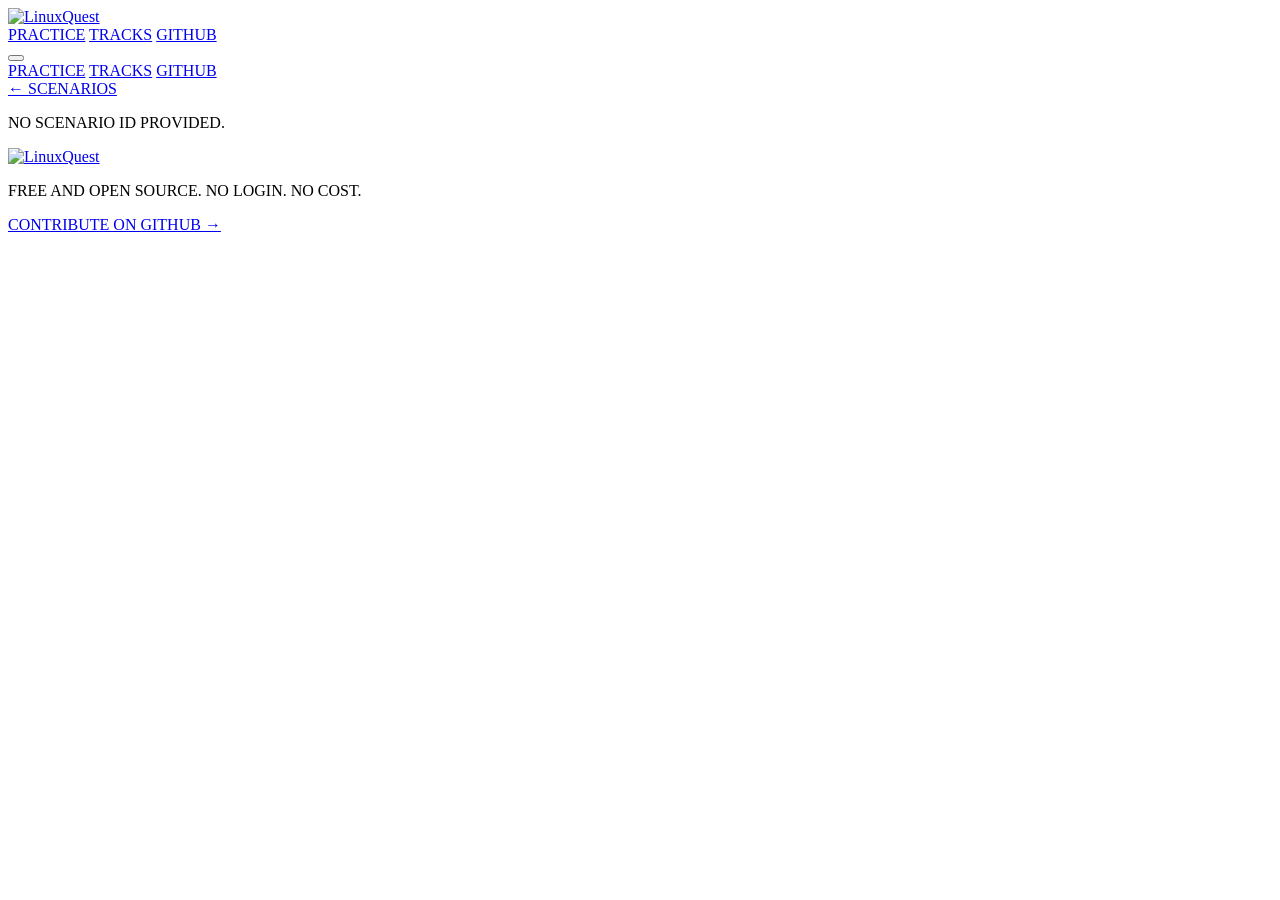
==== scenario.html @ 8f4c0061 "fix: issues raised by html validator" ====
<!DOCTYPE html>
<html lang="en">
<head>
  <meta charset="UTF-8">
  <meta name="viewport" content="width=device-width, initial-scale=1.0">
  <title>LinuxQuest — Scenario</title>
  <meta name="description" content="Hands-on Linux practice scenario.">
  <link rel="icon" type="image/svg+xml" href="assets/linuxquest_logo.svg">
  <link rel="stylesheet" href="assets/css/style.css">
</head>
<body>

  <!-- ── Navigation ─────────────────────────────────────────────────── -->
  <nav class="nav scrolled" id="nav">
    <div class="nav-inner">
      <a href="index.html" class="nav-logo">
        <img src="assets/linuxquest_logo.svg" alt="LinuxQuest" class="nav-logo-img">
      </a>
      <div class="nav-links">
        <a href="index.html#standalone" class="nav-link">PRACTICE</a>
        <a href="index.html#tracks" class="nav-link">TRACKS</a>
        <a href="https://github.com/HassanAbdullahHere/linux-quest"
           class="nav-link" target="_blank" rel="noopener">GITHUB</a>
      </div>
      <button type="button" class="nav-hamburger" id="nav-hamburger" aria-label="Toggle menu">
        <span></span><span></span><span></span>
      </button>
    </div>
    <div class="nav-mobile" id="nav-mobile">
      <a href="index.html#standalone" class="nav-mobile-link">PRACTICE</a>
      <a href="index.html#tracks" class="nav-mobile-link">TRACKS</a>
      <a href="https://github.com/HassanAbdullahHere/linux-quest"
         class="nav-mobile-link" target="_blank" rel="noopener">GITHUB</a>
    </div>
  </nav>

  <!-- ── Scenario Main ──────────────────────────────────────────────── -->
  <main class="sp-main">
    <div class="sp-inner">

      <!-- Top bar: back + track progress -->
      <div class="sp-topbar">
        <a href="index.html" class="sp-back">← SCENARIOS</a>
        <div id="track-nav" hidden></div>
      </div>

      <!-- States -->
      <p class="state-msg" id="sp-loading">LOADING SCENARIO…</p>
      <p class="state-msg" id="sp-error" hidden>SCENARIO NOT FOUND.</p>

      <!-- Scenario body (injected) -->
      <div id="sp-body" hidden>

        <!-- Header -->
        <header class="sp-header">
          <div class="sp-header-meta" id="sp-meta"></div>
          <h1 class="sp-title" id="sp-title">LOADING SCENARIO…</h1>
        </header>

        <!-- 01 — The Problem -->
        <section class="sp-section animate">
          <p class="sp-section-label">01 — THE PROBLEM</p>
          <div class="sp-section-body">
            <p class="sp-problem" id="sp-problem"></p>
          </div>
        </section>

        <!-- 02 — Useful Commands -->
        <section class="sp-section animate" id="sp-cmds-section">
          <p class="sp-section-label">02 — USEFUL COMMANDS</p>
          <div class="sp-section-body">
            <div id="sp-commands" class="sp-tags"></div>
          </div>
        </section>

        <!-- 03 — Setup -->
        <section class="sp-section animate" id="sp-setup-section">
          <p class="sp-section-label">03 — SETUP</p>
          <div class="sp-section-body">
            <p class="sp-prose" id="sp-setup-desc"></p>
            <div id="sp-setup-cmds" class="sp-cmd-list"></div>
            <p class="sp-note" id="sp-setup-note" hidden></p>
            <p class="sp-prose sp-muted" id="sp-setup-verify" hidden></p>
          </div>
        </section>

        <!-- 04 — Hints -->
        <section class="sp-section animate">
          <p class="sp-section-label">04 — HINTS</p>
          <div class="sp-section-body">
            <div id="sp-hints" class="sp-hints"></div>
          </div>
        </section>

        <!-- 05 — Solution -->
        <section class="sp-section animate">
          <p class="sp-section-label">05 — SOLUTION</p>
          <div class="sp-section-body">
            <div class="sp-solution-header">
              <button type="button" class="sp-toggle" id="sp-solution-toggle">
                <span class="sp-toggle-icon">▶</span> SHOW SOLUTION
              </button>
              <button type="button" class="sp-copy-all-btn" id="sp-copy-all-btn" hidden>COPY ALL</button>
            </div>
            <div class="sp-solution-wrap" id="sp-solution" hidden></div>
          </div>
        </section>

        <!-- Actions -->
        <div class="sp-actions">
          <button type="button" class="sp-complete-btn" id="sp-complete-btn">MARK COMPLETE</button>
          <button type="button" class="sp-reset-btn" id="sp-reset-btn" hidden>RESET TRACK</button>
        </div>

        <!-- Next scenario (track only, shown after mark complete) -->
        <div id="sp-next-wrap" hidden></div>

      </div><!-- /sp-body -->
    </div><!-- /sp-inner -->
  </main>

  <!-- ── Footer ─────────────────────────────────────────────────────── -->
  <footer class="footer">
    <div class="footer-inner">
      <a href="index.html" class="nav-logo footer-logo">
        <img src="assets/linuxquest_logo.svg" alt="LinuxQuest" class="nav-logo-img">
      </a>
      <p class="footer-text">FREE AND OPEN SOURCE. NO LOGIN. NO COST.</p>
      <a href="https://github.com/HassanAbdullahHere/linux-quest"
         class="footer-link" target="_blank" rel="noopener">CONTRIBUTE ON GITHUB →</a>
    </div>
  </footer>

  <script src="assets/js/scenario.js"></script>
</body>
</html>
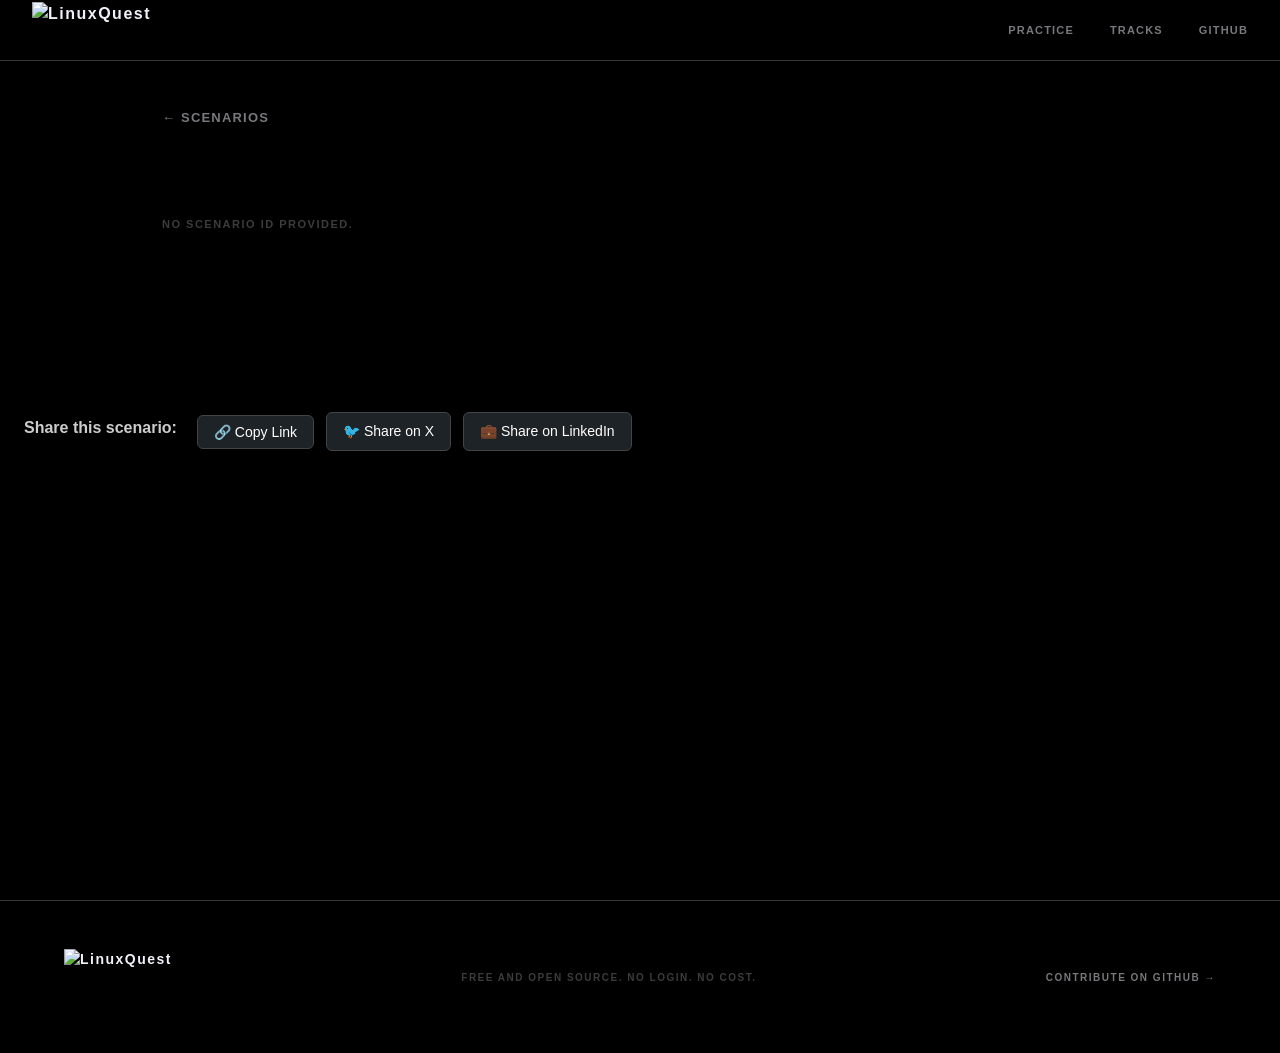
==== commit f5bd5402: "feat: add share button with copy link and social sharing to scenario.html" ====
--- a/scenario.html
+++ b/scenario.html
@@ -117,6 +117,36 @@
 
       </div><!-- /sp-body -->
     </div><!-- /sp-inner -->
+  
+  <!-- ── Share Section ──────────────────────────────── -->
+<div class="share-section">
+  <p style="margin-bottom: 8px; font-weight: bold;">Share this scenario:</p>
+  <button onclick="copyScenarioLink()">🔗 Copy Link</button>
+  <a id="twitterShare" href="#" target="_blank" rel="noopener">🐦 Share on X</a>
+  <a id="linkedinShare" href="#" target="_blank" rel="noopener">💼 Share on LinkedIn</a>
+</div>
+
+<script>
+function copyScenarioLink() {
+  navigator.clipboard.writeText(window.location.href).then(() => {
+    alert("Link copied! 🎉");
+  });
+}
+
+function updateShareLinks() {
+  const url = encodeURIComponent(window.location.href);
+  const params = new URLSearchParams(window.location.search);
+  const scenarioId = params.get('id') || 'this scenario';
+  const msg = encodeURIComponent("I just completed '" + scenarioId + "' on LinuxQuest 🚀");
+
+  document.getElementById('twitterShare').href =
+    'https://twitter.com/intent/tweet?text=' + msg + '&url=' + url;
+  document.getElementById('linkedinShare').href =
+    'https://www.linkedin.com/sharing/share-offsite/?url=' + url;
+}
+
+updateShareLinks();
+</script>   
   </main>
 
   <!-- ── Footer ─────────────────────────────────────────────────────── -->
--- a/assets/css/style.css
+++ b/assets/css/style.css
@@ -0,0 +1,1849 @@
+/* ── LinuxQuest — SpaceX Cinematic Design System ─────────────────── */
+
+/* ── Custom Properties ─────────────────────────────────────────────── */
+:root {
+  --black:        #000000;
+  --spectral:     #f0f0fa;
+  --muted:        rgba(240, 240, 250, 0.5);
+  --faint:        rgba(240, 240, 250, 0.25);
+  --ghost-bg:     rgba(240, 240, 250, 0.06);
+  --ghost-border: rgba(240, 240, 250, 0.22);
+  --ghost-hover:  rgba(240, 240, 250, 0.13);
+  --overlay:      rgba(0, 0, 0, 0.55);
+  --green:        #76b900;   /* terminal accent — used sparingly */
+  --green-dim:    rgba(118, 185, 0, 0.7);
+
+  --font: Arial, Verdana, sans-serif;
+  --radius-btn: 32px;
+  --radius-sm: 4px;
+}
+
+/* ── Reset ──────────────────────────────────────────────────────────── */
+*, *::before, *::after { box-sizing: border-box; margin: 0; padding: 0; }
+
+/* Ensure [hidden] always wins over display:flex/grid/block rules */
+[hidden] { display: none !important; }
+
+html { scroll-behavior: smooth; }
+
+body {
+  font-family: var(--font);
+  font-size: 16px;
+  line-height: 1.5;
+  background: var(--black);
+  color: var(--spectral);
+  overflow-x: hidden;
+}
+
+a { text-decoration: none; color: inherit; }
+img { display: block; max-width: 100%; }
+
+/* ── Scroll Animations ──────────────────────────────────────────────── */
+.animate {
+  opacity: 0;
+  transform: translateY(28px);
+  transition: opacity 0.75s cubic-bezier(0.22, 1, 0.36, 1),
+              transform 0.75s cubic-bezier(0.22, 1, 0.36, 1);
+}
+
+.animate.visible {
+  opacity: 1;
+  transform: translateY(0);
+}
+
+/* ── Navigation ─────────────────────────────────────────────────────── */
+.nav {
+  position: fixed;
+  top: 0;
+  left: 0;
+  right: 0;
+  z-index: 100;
+  transition: background 0.4s ease, border-color 0.4s ease;
+  border-bottom: 1px solid transparent;
+}
+
+.nav.scrolled {
+  background: rgba(0, 0, 0, 0.82);
+  backdrop-filter: blur(14px);
+  -webkit-backdrop-filter: blur(14px);
+  border-bottom-color: var(--ghost-border);
+}
+
+.nav-inner {
+  display: flex;
+  align-items: center;
+  justify-content: space-between;
+  height: 60px;
+  padding: 0 32px;
+  max-width: 1400px;
+  margin-inline: auto;
+}
+
+.nav-logo {
+  font-size: 16px;
+  font-weight: 700;
+  letter-spacing: 1.5px;
+  color: var(--spectral);
+  display: flex;
+  align-items: center;
+}
+
+.nav-logo .accent { color: var(--green); }
+
+.nav-logo-img {
+  height: 56px;
+  width: auto;
+  display: block;
+}
+
+.nav-links {
+  display: flex;
+  align-items: center;
+  gap: 36px;
+}
+
+.nav-link {
+  font-size: 11px;
+  font-weight: 700;
+  letter-spacing: 1.17px;
+  text-transform: uppercase;
+  color: var(--muted);
+  transition: color 0.2s;
+}
+
+.nav-link:hover { color: var(--spectral); }
+
+/* Hamburger */
+.nav-hamburger {
+  display: none;
+  flex-direction: column;
+  gap: 5px;
+  background: none;
+  border: none;
+  cursor: pointer;
+  padding: 4px;
+}
+
+.nav-hamburger span {
+  display: block;
+  width: 22px;
+  height: 1px;
+  background: var(--spectral);
+  transition: transform 0.25s, opacity 0.25s;
+}
+
+.nav-hamburger.open span:nth-child(1) { transform: translateY(6px) rotate(45deg); }
+.nav-hamburger.open span:nth-child(2) { opacity: 0; }
+.nav-hamburger.open span:nth-child(3) { transform: translateY(-6px) rotate(-45deg); }
+
+/* Mobile menu */
+.nav-mobile {
+  display: none;
+  flex-direction: column;
+  background: rgba(0, 0, 0, 0.95);
+  border-top: 1px solid var(--ghost-border);
+  padding: 16px 32px 24px;
+  gap: 4px;
+}
+
+.nav-mobile.open { display: flex; }
+
+.nav-mobile-link {
+  font-size: 13px;
+  font-weight: 700;
+  letter-spacing: 1.17px;
+  text-transform: uppercase;
+  color: var(--muted);
+  padding: 12px 0;
+  border-bottom: 1px solid var(--ghost-border);
+  transition: color 0.2s;
+}
+
+.nav-mobile-link:last-child { border-bottom: none; }
+.nav-mobile-link:hover { color: var(--spectral); }
+
+/* ── Buttons ─────────────────────────────────────────────────────────── */
+.btn-ghost {
+  display: inline-block;
+  padding: 14px 28px;
+  background: var(--ghost-bg);
+  border: 1px solid var(--ghost-border);
+  border-radius: var(--radius-btn);
+  color: var(--spectral);
+  font-size: 13px;
+  font-weight: 700;
+  letter-spacing: 1px;
+  text-transform: uppercase;
+  cursor: pointer;
+  transition: background 0.2s, border-color 0.2s, transform 0.15s;
+  white-space: nowrap;
+}
+
+.btn-ghost:hover {
+  background: rgba(240, 240, 250, 0.12);
+  border-color: rgba(240, 240, 250, 0.5);
+  transform: translateY(-1px);
+}
+
+.btn-ghost:active { transform: translateY(0); }
+
+.btn-ghost-dim {
+  display: inline-block;
+  padding: 14px 28px;
+  background: transparent;
+  border: 1px solid var(--faint);
+  border-radius: var(--radius-btn);
+  color: var(--muted);
+  font-size: 13px;
+  font-weight: 700;
+  letter-spacing: 1px;
+  text-transform: uppercase;
+  cursor: pointer;
+  transition: border-color 0.2s, color 0.2s, transform 0.15s;
+  white-space: nowrap;
+}
+
+.btn-ghost-dim:hover {
+  border-color: var(--ghost-border);
+  color: var(--spectral);
+  transform: translateY(-1px);
+}
+
+/* Small ghost for cards */
+.btn-ghost-sm {
+  display: inline-block;
+  padding: 10px 20px;
+  background: var(--ghost-bg);
+  border: 1px solid var(--ghost-border);
+  border-radius: var(--radius-btn);
+  color: var(--spectral);
+  font-size: 11px;
+  font-weight: 700;
+  letter-spacing: 1px;
+  text-transform: uppercase;
+  cursor: pointer;
+  transition: background 0.2s, border-color 0.2s;
+}
+
+.btn-ghost-sm:hover {
+  background: rgba(240, 240, 250, 0.12);
+  border-color: rgba(240, 240, 250, 0.5);
+}
+
+/* ── Hero ─────────────────────────────────────────────────────────────── */
+.hero {
+  position: relative;
+  width: 100%;
+  height: 100vh;
+  min-height: 600px;
+  display: flex;
+  align-items: center;
+  overflow: hidden;
+}
+
+.hero-canvas {
+  position: absolute;
+  inset: 0;
+  width: 100%;
+  height: 100%;
+}
+
+.hero-overlay {
+  position: absolute;
+  inset: 0;
+  background: radial-gradient(ellipse at 30% 50%, rgba(118, 185, 0, 0.04) 0%, transparent 60%),
+              linear-gradient(to bottom, rgba(0,0,0,0.2) 0%, rgba(0,0,0,0) 40%, rgba(0,0,0,0.6) 100%);
+  pointer-events: none;
+}
+
+.hero-content {
+  position: relative;
+  z-index: 2;
+  padding: 0 64px;
+  max-width: 900px;
+}
+
+.hero-label {
+  font-size: 10px;
+  font-weight: 700;
+  letter-spacing: 2px;
+  text-transform: uppercase;
+  color: var(--green);
+  margin-bottom: 24px;
+}
+
+.hero-title {
+  font-size: clamp(40px, 6vw, 76px);
+  font-weight: 700;
+  line-height: 1.0;
+  letter-spacing: 0.96px;
+  text-transform: uppercase;
+  color: var(--spectral);
+  margin-bottom: 28px;
+}
+
+.hero-sub {
+  font-size: 16px;
+  font-weight: 400;
+  line-height: 1.7;
+  color: var(--muted);
+  margin-bottom: 40px;
+  max-width: 480px;
+}
+
+.hero-actions {
+  display: flex;
+  gap: 16px;
+  flex-wrap: wrap;
+}
+
+/* Scroll hint */
+.hero-scroll {
+  position: absolute;
+  bottom: 32px;
+  left: 64px;
+  z-index: 2;
+  display: flex;
+  flex-direction: column;
+  align-items: center;
+  gap: 10px;
+}
+
+.hero-scroll-label {
+  font-size: 9px;
+  font-weight: 700;
+  letter-spacing: 2px;
+  text-transform: uppercase;
+  color: var(--faint);
+  writing-mode: vertical-lr;
+}
+
+.hero-scroll-line {
+  width: 1px;
+  height: 48px;
+  background: var(--faint);
+  position: relative;
+  overflow: hidden;
+}
+
+.hero-scroll-line::after {
+  content: '';
+  position: absolute;
+  top: -100%;
+  left: 0;
+  width: 100%;
+  height: 100%;
+  background: var(--spectral);
+  animation: scrollPulse 2s ease-in-out infinite;
+}
+
+@keyframes scrollPulse {
+  0%   { top: -100%; }
+  50%  { top: 0%; }
+  100% { top: 100%; }
+}
+
+/* ── Stats Bar ────────────────────────────────────────────────────────── */
+.stats-bar {
+  border-top: 1px solid var(--ghost-border);
+  border-bottom: 1px solid var(--ghost-border);
+  background: rgba(240, 240, 250, 0.02);
+}
+
+.stats-inner {
+  display: flex;
+  align-items: center;
+  justify-content: center;
+  gap: 0;
+  max-width: 1400px;
+  margin-inline: auto;
+  padding: 0 32px;
+}
+
+.stat {
+  display: flex;
+  flex-direction: column;
+  align-items: center;
+  gap: 4px;
+  padding: 28px 64px;
+}
+
+.stat-num {
+  font-size: 36px;
+  font-weight: 700;
+  letter-spacing: 0.5px;
+  color: var(--spectral);
+  line-height: 1;
+}
+
+.stat-label {
+  font-size: 9px;
+  font-weight: 700;
+  letter-spacing: 2px;
+  text-transform: uppercase;
+  color: var(--faint);
+}
+
+.stat-divider {
+  width: 1px;
+  height: 48px;
+  background: var(--ghost-border);
+  flex-shrink: 0;
+}
+
+/* ── Scenes (Sections) ───────────────────────────────────────────────── */
+.scene {
+  padding: 96px 0;
+  position: relative;
+}
+
+.scene-standalone {
+  background: var(--black);
+}
+
+.scene-tracks {
+  background: #030303;
+  border-top: 1px solid var(--ghost-border);
+}
+
+.scene-inner {
+  max-width: 1400px;
+  margin-inline: auto;
+  padding: 0 64px;
+}
+
+.scene-header {
+  margin-bottom: 56px;
+}
+
+.scene-label {
+  font-size: 10px;
+  font-weight: 700;
+  letter-spacing: 2px;
+  text-transform: uppercase;
+  color: var(--green);
+  margin-bottom: 16px;
+}
+
+.scene-title {
+  font-size: clamp(28px, 4vw, 48px);
+  font-weight: 700;
+  letter-spacing: 0.96px;
+  text-transform: uppercase;
+  color: var(--spectral);
+  line-height: 1.0;
+  margin-bottom: 16px;
+}
+
+.scene-desc {
+  font-size: 15px;
+  font-weight: 400;
+  line-height: 1.7;
+  color: var(--muted);
+  max-width: 560px;
+}
+
+/* ── State Messages ─────────────────────────────────────────────────── */
+.state-msg {
+  font-size: 11px;
+  font-weight: 700;
+  letter-spacing: 1.5px;
+  text-transform: uppercase;
+  color: var(--faint);
+  padding: 40px 0;
+}
+
+/* ── Scenario Cards ──────────────────────────────────────────────────── */
+.scenario-grid {
+  display: grid;
+  grid-template-columns: repeat(auto-fill, minmax(300px, 1fr));
+  gap: 16px;
+}
+
+.scenario-card {
+  background: var(--ghost-bg);
+  border: 1px solid var(--ghost-border);
+  border-radius: 6px;
+  padding: 28px;
+  display: flex;
+  flex-direction: column;
+  gap: 14px;
+  cursor: pointer;
+  transition: background 0.3s, border-color 0.3s,
+              transform 0.3s cubic-bezier(0.22, 1, 0.36, 1),
+              box-shadow 0.3s;
+  position: relative;
+  overflow: hidden;
+  text-decoration: none;
+  color: inherit;
+}
+
+.scenario-card::before {
+  content: '';
+  position: absolute;
+  top: 0;
+  left: 0;
+  right: 0;
+  height: 2px;
+  background: var(--green);
+  transform: scaleX(0);
+  transform-origin: left;
+  transition: transform 0.4s cubic-bezier(0.22, 1, 0.36, 1);
+}
+
+.scenario-card:hover {
+  background: rgba(240, 240, 250, 0.05);
+  border-color: rgba(240, 240, 250, 0.3);
+  transform: translateY(-4px);
+  box-shadow: 0 16px 48px rgba(0,0,0,0.5), 0 0 0 1px rgba(118,185,0,0.1);
+}
+
+.scenario-card:hover::before { transform: scaleX(1); }
+
+/* Card header row */
+.card-header {
+  display: flex;
+  align-items: center;
+  justify-content: space-between;
+}
+
+.card-prompt {
+  font-family: monospace;
+  font-size: 13px;
+  font-weight: 700;
+  letter-spacing: 0;
+  color: var(--ghost-border);
+  transition: color 0.3s;
+}
+
+.scenario-card:hover .card-prompt { color: var(--green-dim); }
+
+/* Difficulty labels */
+.card-label {
+  font-size: 9px;
+  font-weight: 700;
+  letter-spacing: 2px;
+  text-transform: uppercase;
+  padding: 3px 8px;
+  border-radius: 2px;
+}
+
+.card-label-beginner     { color: var(--green);  background: rgba(118,185,0,0.1); }
+.card-label-intermediate { color: #df6500;        background: rgba(223,101,0,0.1); }
+.card-label-advanced     { color: #e52020;        background: rgba(229,32,32,0.1); }
+
+.card-done {
+  font-size: 9px;
+  font-weight: 700;
+  letter-spacing: 2px;
+  text-transform: uppercase;
+  color: var(--green);
+  opacity: 0.6;
+}
+
+.card-meta {
+  display: flex;
+  align-items: center;
+  gap: 12px;
+}
+
+.card-title {
+  font-size: 18px;
+  font-weight: 700;
+  letter-spacing: 0.3px;
+  text-transform: uppercase;
+  color: var(--spectral);
+  line-height: 1.2;
+}
+
+.card-desc {
+  font-size: 14px;
+  font-weight: 400;
+  line-height: 1.65;
+  color: var(--muted);
+  flex: 1;
+}
+
+.card-tags {
+  display: flex;
+  flex-wrap: wrap;
+  gap: 8px;
+}
+
+.tag {
+  font-size: 9px;
+  font-weight: 700;
+  letter-spacing: 1.2px;
+  text-transform: uppercase;
+  color: var(--faint);
+  background: rgba(240,240,250,0.03);
+  border: 1px solid var(--ghost-border);
+  padding: 3px 8px;
+  border-radius: 2px;
+  transition: color 0.2s, border-color 0.2s;
+}
+
+.scenario-card:hover .tag {
+  color: rgba(240,240,250,0.4);
+  border-color: rgba(240,240,250,0.2);
+}
+
+/* Card CTA (inline arrow link) */
+.card-cta {
+  margin-top: auto;
+  font-size: 11px;
+  font-weight: 700;
+  letter-spacing: 1px;
+  text-transform: uppercase;
+  color: var(--muted);
+  display: flex;
+  align-items: center;
+  gap: 6px;
+  transition: color 0.25s;
+}
+
+.scenario-card:hover .card-cta,
+.track-card:hover .card-cta { color: var(--green); }
+
+.card-cta .arrow {
+  display: inline-block;
+  transition: transform 0.25s cubic-bezier(0.22, 1, 0.36, 1);
+}
+
+.scenario-card:hover .card-cta .arrow,
+.track-card:hover .card-cta .arrow { transform: translateX(4px); }
+
+/* ── Accordion ────────────────────────────────────────────────────────── */
+.accordion {
+  border: 1px solid var(--ghost-border);
+  margin-bottom: 56px;
+}
+
+.accordion-summary {
+  display: flex;
+  align-items: center;
+  gap: 16px;
+  padding: 20px 28px;
+  cursor: pointer;
+  font-size: 11px;
+  font-weight: 700;
+  letter-spacing: 1.2px;
+  text-transform: uppercase;
+  color: var(--muted);
+  background: var(--ghost-bg);
+  list-style: none;
+  user-select: none;
+  transition: color 0.2s, background 0.2s;
+}
+
+.accordion-summary:hover { color: var(--spectral); background: rgba(240,240,250,0.05); }
+.accordion-summary::-webkit-details-marker { display: none; }
+
+.accordion-icon {
+  width: 16px;
+  height: 16px;
+  flex-shrink: 0;
+  position: relative;
+}
+
+.accordion-icon::before,
+.accordion-icon::after {
+  content: '';
+  position: absolute;
+  background: var(--green);
+  transition: transform 0.25s, opacity 0.25s;
+  border-radius: 1px;
+}
+
+.accordion-icon::before {
+  width: 12px; height: 1px;
+  top: 50%; left: 50%;
+  transform: translate(-50%, -50%);
+}
+
+.accordion-icon::after {
+  width: 1px; height: 12px;
+  top: 50%; left: 50%;
+  transform: translate(-50%, -50%);
+}
+
+details[open] .accordion-icon::after { transform: translate(-50%, -50%) rotate(90deg); opacity: 0; }
+
+.accordion-body {
+  padding: 28px;
+  border-top: 1px solid var(--ghost-border);
+  background: rgba(0, 0, 0, 0.5);
+}
+
+.accordion-intro {
+  font-size: 14px;
+  line-height: 1.7;
+  color: var(--muted);
+  margin-bottom: 28px;
+}
+
+.video-grid {
+  display: grid;
+  grid-template-columns: repeat(auto-fit, minmax(260px, 1fr));
+  gap: 24px;
+}
+
+.video-label {
+  font-size: 9px;
+  font-weight: 700;
+  letter-spacing: 2px;
+  text-transform: uppercase;
+  color: var(--faint);
+  margin-bottom: 12px;
+}
+
+.video-frame {
+  position: relative;
+  width: 100%;
+  aspect-ratio: 16 / 9;
+  overflow: hidden;
+  border: 1px solid var(--ghost-border);
+}
+
+.video-frame iframe {
+  position: absolute;
+  inset: 0;
+  width: 100%;
+  height: 100%;
+  border: none;
+}
+
+.video-placeholder {
+  position: absolute;
+  inset: 0;
+  display: flex;
+  flex-direction: column;
+  align-items: center;
+  justify-content: center;
+  gap: 8px;
+  text-align: center;
+  padding: 20px;
+  background: var(--ghost-bg);
+}
+
+.video-ph-title {
+  font-size: 11px;
+  font-weight: 700;
+  letter-spacing: 0.8px;
+  text-transform: uppercase;
+  color: var(--muted);
+}
+
+.video-ph-sub {
+  font-size: 9px;
+  letter-spacing: 1px;
+  text-transform: uppercase;
+  color: var(--faint);
+}
+
+/* ── Tracks Grid ─────────────────────────────────────────────────────── */
+.tracks-grid {
+  display: flex;
+  flex-direction: column;
+  gap: 64px;
+}
+
+/* ── Track Block ─────────────────────────────────────────────────────── */
+.track-block { width: 100%; }
+
+/* Track header bar */
+.track-bar {
+  display: flex;
+  align-items: flex-start;
+  justify-content: space-between;
+  gap: 40px;
+  padding: 32px 36px;
+  background: rgba(118, 185, 0, 0.04);
+  border: 1px solid rgba(118, 185, 0, 0.2);
+  border-bottom: none;
+}
+
+.track-bar-left { flex: 1; min-width: 0; }
+
+.track-env-tag {
+  display: inline-block;
+  font-size: 9px;
+  font-weight: 700;
+  letter-spacing: 2px;
+  text-transform: uppercase;
+  color: var(--green);
+  margin-bottom: 10px;
+}
+
+.track-bar-title {
+  font-size: 26px;
+  font-weight: 700;
+  letter-spacing: 0.5px;
+  text-transform: uppercase;
+  color: var(--spectral);
+  line-height: 1.15;
+  margin-bottom: 10px;
+}
+
+.track-bar-desc {
+  font-size: 14px;
+  line-height: 1.65;
+  color: var(--muted);
+}
+
+.track-bar-right {
+  flex-shrink: 0;
+  display: flex;
+  flex-direction: column;
+  align-items: flex-end;
+  gap: 10px;
+  padding-top: 4px;
+}
+
+.track-bar-progress-label {
+  font-size: 9px;
+  font-weight: 700;
+  letter-spacing: 2px;
+  text-transform: uppercase;
+  color: var(--green);
+}
+
+.track-bar-progress {
+  width: 180px;
+  height: 2px;
+  background: var(--ghost-border);
+}
+
+.track-bar-progress-fill {
+  height: 100%;
+  background: var(--green);
+  transition: width 0.6s cubic-bezier(0.22, 1, 0.36, 1);
+}
+
+.track-bar-cta {
+  font-size: 11px;
+  font-weight: 700;
+  letter-spacing: 1.5px;
+  text-transform: uppercase;
+  color: var(--spectral);
+  text-decoration: none;
+  transition: color 0.2s;
+}
+.track-bar-cta:hover { color: var(--green); }
+.track-bar-cta .arrow { display: inline-block; transition: transform 0.2s; }
+.track-bar-cta:hover .arrow { transform: translateX(4px); }
+
+/* ── Scenario Cards Grid ─────────────────────────────────────────────── */
+.tsc-grid {
+  display: grid;
+  grid-template-columns: repeat(auto-fill, minmax(260px, 1fr));
+  border: 1px solid rgba(118, 185, 0, 0.2);
+}
+
+.tsc-card {
+  display: flex;
+  flex-direction: column;
+  gap: 12px;
+  padding: 24px;
+  border-right: 1px solid var(--ghost-border);
+  border-bottom: 1px solid var(--ghost-border);
+  transition: background 0.25s;
+  position: relative;
+  color: inherit;
+}
+
+a.tsc-card { text-decoration: none; cursor: pointer; }
+a.tsc-card:hover { background: var(--ghost-bg); }
+
+.tsc-top {
+  display: flex;
+  align-items: center;
+  justify-content: space-between;
+}
+
+.tsc-num {
+  font-size: 28px;
+  font-weight: 700;
+  letter-spacing: -0.5px;
+  color: var(--ghost-border);
+  line-height: 1;
+}
+
+.tsc-status {
+  font-size: 9px;
+  font-weight: 700;
+  letter-spacing: 1.5px;
+  text-transform: uppercase;
+}
+
+.tsc-status-done    { color: var(--green); }
+.tsc-status-current { color: var(--spectral); }
+.tsc-status-locked  { color: var(--faint); }
+
+.tsc-title {
+  font-size: 13px;
+  font-weight: 700;
+  letter-spacing: 0.3px;
+  text-transform: uppercase;
+  color: var(--spectral);
+  line-height: 1.4;
+  flex: 1;
+}
+
+.tsc-desc {
+  font-size: 13px;
+  line-height: 1.6;
+  color: var(--muted);
+}
+
+.tsc-cta {
+  font-size: 10px;
+  font-weight: 700;
+  letter-spacing: 1.5px;
+  text-transform: uppercase;
+  color: var(--muted);
+  margin-top: auto;
+  transition: color 0.2s;
+}
+a.tsc-card:hover .tsc-cta { color: var(--green); }
+.tsc-cta .arrow { display: inline-block; transition: transform 0.2s; }
+a.tsc-card:hover .tsc-cta .arrow { transform: translateX(4px); }
+
+/* State variants */
+.tsc-done .tsc-num   { color: rgba(118, 185, 0, 0.35); }
+.tsc-current .tsc-num { color: rgba(240, 240, 250, 0.35); }
+
+.tsc-current {
+  background: rgba(240, 240, 250, 0.02);
+}
+.tsc-current::before {
+  content: '';
+  position: absolute;
+  top: 0; left: 0; right: 0;
+  height: 2px;
+  background: var(--green);
+}
+
+.tsc-locked {
+  opacity: 0.45;
+  cursor: default;
+}
+
+.tsc-skip-btn {
+  background: none;
+  border: none;
+  color: var(--faint);
+  font-size: 10px;
+  font-weight: 700;
+  letter-spacing: 1px;
+  text-transform: uppercase;
+  cursor: pointer;
+  padding: 0;
+  margin-top: auto;
+  text-decoration: underline;
+  text-underline-offset: 3px;
+  transition: color 0.2s;
+}
+.tsc-skip-btn:hover { color: var(--spectral); }
+
+/* ── Footer ─────────────────────────────────────────────────────────── */
+.footer {
+  border-top: 1px solid var(--ghost-border);
+  padding: 48px 0;
+}
+
+.footer-inner {
+  max-width: 1400px;
+  margin-inline: auto;
+  padding: 0 64px;
+  display: flex;
+  align-items: center;
+  justify-content: space-between;
+  flex-wrap: wrap;
+  gap: 20px;
+}
+
+.footer-logo { font-size: 14px; }
+
+.footer-text {
+  font-size: 10px;
+  font-weight: 700;
+  letter-spacing: 1.5px;
+  text-transform: uppercase;
+  color: var(--faint);
+}
+
+.footer-link {
+  font-size: 10px;
+  font-weight: 700;
+  letter-spacing: 1.5px;
+  text-transform: uppercase;
+  color: var(--muted);
+  transition: color 0.2s;
+}
+
+.footer-link:hover { color: var(--spectral); }
+
+/* ── Keyframes ───────────────────────────────────────────────────────── */
+@keyframes fadeUp {
+  from { opacity: 0; transform: translateY(20px); }
+  to   { opacity: 1; transform: translateY(0); }
+}
+
+/* Counter animation */
+.stat-num.counting {
+  animation: countPulse 0.1s ease;
+}
+
+@keyframes countPulse {
+  0%   { opacity: 0.4; }
+  100% { opacity: 1; }
+}
+
+/* ── Responsive ─────────────────────────────────────────────────────── */
+@media (max-width: 1024px) {
+  .scene-inner { padding: 0 40px; }
+  .hero-content { padding: 0 40px; }
+  .hero-scroll { left: 40px; }
+  .footer-inner { padding: 0 40px; }
+  .stat { padding: 24px 40px; }
+}
+
+@media (max-width: 768px) {
+  .nav-links { display: none; }
+  .nav-hamburger { display: flex; }
+
+  .hero-content { padding: 0 24px; }
+  .hero-scroll { display: none; }
+  .hero-sub br { display: none; }
+
+  .scene-inner { padding: 0 24px; }
+  .scene { padding: 64px 0; }
+
+  .stats-inner { flex-wrap: wrap; justify-content: center; gap: 0; }
+  .stat { padding: 20px 28px; }
+  .stat-divider { display: none; }
+
+  .footer-inner { padding: 0 24px; flex-direction: column; align-items: flex-start; }
+
+  .accordion-body { padding: 20px; }
+
+  .scenario-grid { grid-template-columns: 1fr; }
+  .tsc-grid { grid-template-columns: 1fr; }
+  .track-bar { flex-direction: column; gap: 24px; }
+  .track-bar-right { align-items: flex-start; }
+  .track-bar-progress { width: 100%; }
+}
+
+@media (max-width: 480px) {
+  .hero-actions { flex-direction: column; }
+  .btn-ghost, .btn-ghost-dim { text-align: center; }
+  .nav-inner { padding: 0 20px; }
+}
+
+/* ── Scenario Page ───────────────────────────────────────────────────── */
+.sp-main {
+  padding-top: 60px;
+  min-height: 100vh;
+}
+
+.sp-inner {
+  max-width: 1100px;
+  margin-inline: auto;
+  padding: 48px 72px 96px;
+}
+
+/* Top bar */
+.sp-topbar {
+  display: flex;
+  align-items: center;
+  justify-content: space-between;
+  flex-wrap: wrap;
+  gap: 16px;
+  margin-bottom: 48px;
+}
+
+.sp-back {
+  font-size: 13px;
+  font-weight: 700;
+  letter-spacing: 1.2px;
+  text-transform: uppercase;
+  color: var(--muted);
+  display: flex;
+  align-items: center;
+  gap: 6px;
+  transition: color 0.2s;
+}
+
+.sp-back:hover { color: var(--spectral); }
+
+/* Track progress bar */
+.tp-bar {
+  display: flex;
+  align-items: center;
+  gap: 6px;
+  flex-wrap: wrap;
+}
+
+.tp-step {
+  font-size: 11px;
+  font-weight: 700;
+  letter-spacing: 1px;
+  color: var(--faint);
+  border: 1px solid var(--ghost-border);
+  padding: 4px 10px;
+  border-radius: 2px;
+  transition: color 0.2s, border-color 0.2s, background 0.2s;
+}
+
+.tp-step.tp-done {
+  color: var(--green-dim);
+  border-color: rgba(118,185,0,0.3);
+}
+
+.tp-step.tp-current {
+  color: var(--green);
+  border-color: var(--green);
+  background: rgba(118,185,0,0.1);
+}
+
+.tp-arrow {
+  font-size: 12px;
+  color: var(--ghost-border);
+}
+
+/* Scenario header */
+.sp-header {
+  margin-bottom: 56px;
+  padding-bottom: 32px;
+  border-bottom: 1px solid var(--ghost-border);
+}
+
+.sp-header-meta {
+  display: flex;
+  align-items: center;
+  flex-wrap: wrap;
+  gap: 12px;
+  margin-bottom: 20px;
+}
+
+.sp-meta-tags {
+  display: flex;
+  flex-wrap: wrap;
+  gap: 8px;
+}
+
+.sp-title {
+  font-size: clamp(24px, 4vw, 40px);
+  font-weight: 700;
+  letter-spacing: 0.5px;
+  text-transform: uppercase;
+  color: var(--spectral);
+  line-height: 1.1;
+}
+
+/* Sections */
+.sp-section {
+  margin-bottom: 48px;
+  padding-bottom: 48px;
+  border-bottom: 1px solid var(--ghost-border);
+}
+
+.sp-section-label {
+  font-size: 13px;
+  font-weight: 700;
+  letter-spacing: 2px;
+  text-transform: uppercase;
+  color: var(--green);
+  margin-bottom: 20px;
+}
+
+.sp-section-body {
+  display: flex;
+  flex-direction: column;
+  gap: 16px;
+}
+
+/* Text styles */
+.sp-prose {
+  font-size: 17px;
+  line-height: 1.8;
+  color: var(--muted);
+}
+
+.sp-muted { color: var(--faint); }
+
+.sp-note {
+  font-size: 15px;
+  line-height: 1.7;
+  color: var(--muted);
+  background: rgba(118,185,0,0.06);
+  border-left: 2px solid var(--green);
+  padding: 12px 16px;
+  border-radius: 0 2px 2px 0;
+}
+
+.sp-problem {
+  font-size: 19px;
+  line-height: 1.8;
+  color: var(--spectral);
+}
+
+/* Setup commands */
+.sp-cmd-list {
+  display: flex;
+  flex-direction: column;
+  gap: 8px;
+}
+
+.sp-cmd {
+  display: flex;
+  align-items: center;
+  justify-content: space-between;
+  gap: 12px;
+  background: rgba(240,240,250,0.04);
+  border: 1px solid var(--ghost-border);
+  border-radius: 4px;
+  padding: 12px 16px;
+}
+
+.sp-cmd-code {
+  font-family: monospace;
+  font-size: 16px;
+  color: var(--spectral);
+  word-break: break-all;
+  flex: 1;
+}
+
+.sp-copy-btn {
+  font-size: 11px;
+  font-weight: 700;
+  letter-spacing: 1.2px;
+  text-transform: uppercase;
+  color: var(--muted);
+  background: none;
+  border: 1px solid var(--ghost-border);
+  border-radius: 4px;
+  padding: 6px 14px;
+  cursor: pointer;
+  white-space: nowrap;
+  flex-shrink: 0;
+  transition: color 0.2s, border-color 0.2s, background 0.2s;
+}
+
+.sp-copy-btn:hover { color: var(--spectral); border-color: rgba(240,240,250,0.4); background: rgba(240,240,250,0.06); }
+.sp-copy-btn.sp-copy-done { color: var(--green); border-color: rgba(118,185,0,0.5); background: rgba(118,185,0,0.08); }
+
+/* Hints */
+.sp-hints {
+  display: flex;
+  flex-direction: column;
+  gap: 12px;
+}
+
+.sp-hint-btn {
+  font-size: 14px;
+  font-weight: 700;
+  letter-spacing: 1px;
+  text-transform: uppercase;
+  color: var(--muted);
+  background: var(--ghost-bg);
+  border: 1px dashed var(--ghost-border);
+  border-radius: 4px;
+  padding: 14px 20px;
+  cursor: pointer;
+  text-align: left;
+  width: 100%;
+  transition: color 0.2s, border-color 0.2s, background 0.2s;
+}
+
+.sp-hint-btn:hover {
+  color: var(--spectral);
+  border-color: rgba(240,240,250,0.35);
+  background: rgba(240,240,250,0.06);
+}
+
+.sp-hint-item {
+  border: 1px solid var(--ghost-border);
+  border-radius: 4px;
+  padding: 16px 20px;
+  background: rgba(240,240,250,0.02);
+}
+
+.sp-hint-num {
+  font-size: 12px;
+  font-weight: 700;
+  letter-spacing: 1.5px;
+  text-transform: uppercase;
+  color: var(--green-dim);
+  display: block;
+  margin-bottom: 8px;
+}
+
+.sp-hint-text {
+  font-size: 16px;
+  line-height: 1.8;
+  color: var(--muted);
+}
+
+/* Commands chips */
+.sp-tags {
+  display: flex;
+  flex-wrap: wrap;
+  gap: 8px;
+}
+
+.sp-tags .tag,
+.sp-meta-tags .tag {
+  font-size: 14px;
+  color: var(--spectral);
+  border-color: rgba(240,240,250,0.3);
+  background: rgba(240,240,250,0.07);
+  font-family: monospace;
+  letter-spacing: 0.5px;
+  padding: 5px 12px;
+}
+
+/* Solution */
+.sp-toggle {
+  font-size: 14px;
+  font-weight: 700;
+  letter-spacing: 1px;
+  text-transform: uppercase;
+  color: var(--muted);
+  background: var(--ghost-bg);
+  border: 1px solid var(--ghost-border);
+  border-radius: 32px;
+  padding: 14px 28px;
+  cursor: pointer;
+  align-self: flex-start;
+  transition: color 0.2s, border-color 0.2s, background 0.2s;
+}
+
+.sp-toggle:hover {
+  color: var(--spectral);
+  border-color: rgba(240,240,250,0.4);
+  background: rgba(240,240,250,0.08);
+}
+
+.sp-toggle.sp-toggle-active {
+  color: var(--green);
+  border-color: rgba(118,185,0,0.4);
+}
+
+.sp-solution {
+  background: rgba(240,240,250,0.04);
+  border: 1px solid var(--ghost-border);
+  border-radius: 4px;
+  padding: 24px;
+  font-family: monospace;
+  font-size: 13px;
+  line-height: 1.8;
+  color: var(--spectral);
+  white-space: pre-wrap;
+  word-break: break-word;
+}
+
+/* Actions row */
+.sp-actions {
+  display: flex;
+  align-items: center;
+  gap: 16px;
+  flex-wrap: wrap;
+  padding: 40px 0 32px;
+  border-top: 1px solid var(--ghost-border);
+}
+
+.sp-complete-btn {
+  font-size: 14px;
+  font-weight: 700;
+  letter-spacing: 1.2px;
+  text-transform: uppercase;
+  color: var(--spectral);
+  background: rgba(118,185,0,0.12);
+  border: 1px solid rgba(118,185,0,0.35);
+  border-radius: 32px;
+  padding: 16px 36px;
+  cursor: pointer;
+  transition: background 0.2s, border-color 0.2s, color 0.2s;
+}
+
+.sp-complete-btn:hover {
+  background: rgba(118,185,0,0.22);
+  border-color: rgba(118,185,0,0.6);
+}
+
+.sp-complete-btn.sp-complete-done {
+  color: var(--green);
+  background: rgba(118,185,0,0.08);
+  border-color: rgba(118,185,0,0.3);
+}
+
+.sp-reset-btn {
+  font-size: 13px;
+  font-weight: 700;
+  letter-spacing: 1px;
+  text-transform: uppercase;
+  color: var(--faint);
+  background: none;
+  border: 1px solid var(--ghost-border);
+  border-radius: 32px;
+  padding: 14px 24px;
+  cursor: pointer;
+  transition: color 0.2s, border-color 0.2s;
+}
+
+.sp-reset-btn:hover { color: #e52020; border-color: rgba(229,32,32,0.4); }
+
+/* Track prev/next nav */
+.sp-track-nav {
+  display: flex;
+  justify-content: space-between;
+  align-items: center;
+  padding: 24px 0;
+  border-top: 1px solid var(--ghost-border);
+}
+
+.sp-prev, .sp-next {
+  font-size: 11px;
+  font-weight: 700;
+  letter-spacing: 1.2px;
+  text-transform: uppercase;
+  color: var(--muted);
+  display: flex;
+  align-items: center;
+  gap: 6px;
+  transition: color 0.2s;
+}
+
+.sp-prev:hover, .sp-next:hover { color: var(--spectral); }
+
+.sp-nav-disabled { color: var(--faint); cursor: default; pointer-events: none; }
+
+/* ── Solution steps ─────────────────────────────────────────────────── */
+.sp-solution-header {
+  display: flex;
+  align-items: center;
+  gap: 12px;
+  flex-wrap: wrap;
+}
+
+.sp-toggle-icon {
+  font-style: normal;
+  display: inline-block;
+  transition: transform 0.25s ease;
+  font-size: 12px;
+}
+
+.sp-toggle-icon-open {
+  transform: rotate(0deg);
+}
+
+.sp-copy-all-btn {
+  font-size: 12px;
+  font-weight: 700;
+  letter-spacing: 1px;
+  text-transform: uppercase;
+  color: var(--muted);
+  background: none;
+  border: 1px solid var(--ghost-border);
+  border-radius: 32px;
+  padding: 12px 22px;
+  cursor: pointer;
+  transition: color 0.2s, border-color 0.2s, background 0.2s;
+  white-space: nowrap;
+}
+
+.sp-copy-all-btn:hover {
+  color: var(--spectral);
+  border-color: rgba(240,240,250,0.4);
+  background: rgba(240,240,250,0.06);
+}
+
+.sp-copy-all-btn.sp-copy-done {
+  color: var(--green);
+  border-color: rgba(118,185,0,0.4);
+}
+
+/* Solution reveal animation */
+@keyframes sp-reveal {
+  from { opacity: 0; transform: translateY(-8px); }
+  to   { opacity: 1; transform: translateY(0); }
+}
+
+.sp-solution-wrap {
+  display: flex;
+  flex-direction: column;
+  gap: 10px;
+}
+
+.sp-solution-wrap.sp-solution-open {
+  animation: sp-reveal 0.3s cubic-bezier(0.22, 1, 0.36, 1) forwards;
+}
+
+/* Numbered step */
+.sp-step {
+  display: flex;
+  align-items: flex-start;
+  gap: 18px;
+  background: rgba(240,240,250,0.03);
+  border: 1px solid var(--ghost-border);
+  border-radius: 8px;
+  padding: 18px 20px;
+  transition: border-color 0.2s, background 0.2s;
+}
+
+.sp-step:hover {
+  border-color: rgba(240,240,250,0.18);
+  background: rgba(240,240,250,0.05);
+}
+
+.sp-step-note {
+  font-size: 15px;
+  color: var(--muted);
+  padding: 4px 0;
+}
+
+.sp-step-num {
+  flex-shrink: 0;
+  width: 32px;
+  height: 32px;
+  background: rgba(118,185,0,0.12);
+  border: 1px solid rgba(118,185,0,0.35);
+  border-radius: 50%;
+  display: flex;
+  align-items: center;
+  justify-content: center;
+  font-size: 13px;
+  font-weight: 700;
+  color: var(--green);
+  line-height: 1;
+  margin-top: 2px;
+}
+
+/* Content area to the right of the number badge */
+.sp-step-content {
+  flex: 1;
+  display: flex;
+  flex-direction: column;
+  gap: 10px;
+  min-width: 0;
+}
+
+/* Optional description label above commands */
+.sp-step-label {
+  font-size: 15px;
+  font-weight: 600;
+  color: var(--muted);
+  line-height: 1.5;
+}
+
+/* Stack of individual command rows */
+.sp-step-cmds {
+  display: flex;
+  flex-direction: column;
+  gap: 6px;
+}
+
+/* Explanation text below a command block */
+.sp-step-explanation {
+  font-size: 13px;
+  color: var(--muted);
+  line-height: 1.6;
+  margin-top: 2px;
+  padding-left: 2px;
+  opacity: 0.85;
+}
+
+/* Single command row: code + copy button side by side */
+.sp-step-cmd {
+  display: flex;
+  align-items: center;
+  justify-content: space-between;
+  gap: 14px;
+  background: rgba(0, 0, 0, 0.28);
+  border: 1px solid rgba(240,240,250,0.1);
+  border-radius: 5px;
+  padding: 10px 14px;
+}
+
+/* Inline label before the command (e.g. "OS info") */
+.sp-step-cmd-label {
+  font-family: monospace;
+  font-size: 13px;
+  font-weight: 700;
+  color: var(--green);
+  white-space: nowrap;
+  flex-shrink: 0;
+  opacity: 0.85;
+}
+
+.sp-step-code {
+  font-family: monospace;
+  font-size: 15px;
+  line-height: 1.6;
+  color: var(--spectral);
+  white-space: pre-wrap;
+  word-break: break-word;
+  flex: 1;
+}
+
+/* Hint animations */
+@keyframes sp-hint-in {
+  from { opacity: 0; transform: translateY(-10px); }
+  to   { opacity: 1; transform: translateY(0); }
+}
+
+.sp-hint-new {
+  opacity: 0;
+}
+
+.sp-hint-new.sp-hint-visible {
+  animation: sp-hint-in 0.35s cubic-bezier(0.22, 1, 0.36, 1) forwards;
+}
+
+.sp-hint-btn-icon {
+  margin-right: 6px;
+}
+
+/* ── Scenario page responsive ────────────────────────────────────────── */
+@media (max-width: 1024px) {
+  .sp-inner { padding: 40px 40px 72px; }
+}
+
+@media (max-width: 768px) {
+  .sp-inner { padding: 32px 24px 64px; }
+  .sp-topbar { flex-direction: column; align-items: flex-start; gap: 12px; }
+  .sp-actions { flex-direction: column; align-items: flex-start; }
+}
+
+@media (max-width: 480px) {
+  .sp-cmd { flex-direction: column; align-items: flex-start; gap: 8px; }
+  .sp-step { gap: 10px; }
+  .sp-step-cmd { flex-direction: column; align-items: flex-start; gap: 8px; }
+  .sp-step-cmd .sp-copy-btn { align-self: flex-end; }
+  .sp-copy-btn { align-self: flex-end; }
+}
+
+/* ── Continue Banner ─────────────────────────────────────────────────── */
+.continue-banner {
+  background: rgba(118, 185, 0, 0.05);
+  border-top: 1px solid rgba(118, 185, 0, 0.2);
+  border-bottom: 1px solid rgba(118, 185, 0, 0.2);
+}
+
+.continue-inner {
+  max-width: 1400px;
+  margin-inline: auto;
+  padding: 14px 64px;
+  display: flex;
+  align-items: center;
+  gap: 20px;
+  flex-wrap: wrap;
+}
+
+.continue-label {
+  font-size: 9px;
+  font-weight: 700;
+  letter-spacing: 2px;
+  text-transform: uppercase;
+  color: var(--green);
+  flex-shrink: 0;
+}
+
+.continue-link {
+  display: flex;
+  align-items: center;
+  gap: 8px;
+  font-size: 13px;
+  font-weight: 700;
+  letter-spacing: 0.5px;
+  text-transform: uppercase;
+  color: var(--spectral);
+  text-decoration: none;
+  transition: color 0.2s;
+}
+
+.continue-link:hover { color: var(--green); }
+
+.continue-arrow {
+  display: inline-block;
+  transition: transform 0.2s cubic-bezier(0.22, 1, 0.36, 1);
+}
+
+.continue-link:hover .continue-arrow { transform: translateX(4px); }
+
+@media (max-width: 768px) {
+  .continue-inner { padding: 12px 24px; }
+}
+
+/* ── Filter Bar ──────────────────────────────────────────────────────── */
+.filter-bar {
+  display: flex;
+  align-items: center;
+  gap: 8px;
+  flex-wrap: wrap;
+  margin-bottom: 24px;
+}
+
+.filter-pill {
+  font-size: 10px;
+  font-weight: 700;
+  letter-spacing: 1.5px;
+  text-transform: uppercase;
+  color: var(--muted);
+  background: transparent;
+  border: 1px solid var(--ghost-border);
+  border-radius: var(--radius-btn);
+  padding: 7px 16px;
+  cursor: pointer;
+  transition: color 0.2s, border-color 0.2s, background 0.2s;
+}
+
+.filter-pill:hover {
+  color: var(--spectral);
+  border-color: rgba(240, 240, 250, 0.35);
+  background: var(--ghost-bg);
+}
+
+.filter-pill.active {
+  color: var(--spectral);
+  border-color: rgba(240, 240, 250, 0.5);
+  background: var(--ghost-bg);
+}
+
+.filter-pill[data-filter="beginner"].active  { color: var(--green);  border-color: rgba(118,185,0,0.5);  background: rgba(118,185,0,0.08); }
+.filter-pill[data-filter="intermediate"].active { color: #df6500; border-color: rgba(223,101,0,0.5); background: rgba(223,101,0,0.08); }
+.filter-pill[data-filter="advanced"].active  { color: #e52020;  border-color: rgba(229,32,32,0.5);  background: rgba(229,32,32,0.08); }
+
+.scenario-card.filter-hidden { display: none; }
+
+/* ── Skeleton Loading ────────────────────────────────────────────────── */
+@keyframes shimmer {
+  0%   { background-position: -600px 0; }
+  100% { background-position: 600px 0; }
+}
+
+.sk-card {
+  background: var(--ghost-bg);
+  border: 1px solid var(--ghost-border);
+  border-radius: 6px;
+  padding: 28px;
+  display: flex;
+  flex-direction: column;
+  gap: 14px;
+  min-height: 200px;
+}
+
+.sk-line {
+  border-radius: 3px;
+  background: linear-gradient(90deg,
+    rgba(240,240,250,0.04) 0%,
+    rgba(240,240,250,0.10) 50%,
+    rgba(240,240,250,0.04) 100%);
+  background-size: 600px 100%;
+  animation: shimmer 1.6s infinite linear;
+}
+
+.sk-line-sm  { height: 10px; width: 60px; }
+.sk-line-md  { height: 12px; width: 100%; }
+.sk-line-lg  { height: 20px; width: 80%; }
+.sk-line-xl  { height: 20px; width: 60%; }
+
+/* ── Next Scenario (Track) ───────────────────────────────────────────── */
+.sp-next-wrap {
+  margin-top: 24px;
+  padding: 20px 24px;
+  background: rgba(118, 185, 0, 0.06);
+  border: 1px solid rgba(118, 185, 0, 0.25);
+  border-radius: 6px;
+  display: flex;
+  align-items: center;
+  justify-content: space-between;
+  gap: 16px;
+  flex-wrap: wrap;
+  animation: sp-reveal 0.35s cubic-bezier(0.22, 1, 0.36, 1) forwards;
+}
+
+.sp-next-label {
+  font-size: 9px;
+  font-weight: 700;
+  letter-spacing: 2px;
+  text-transform: uppercase;
+  color: var(--green);
+  margin-bottom: 4px;
+}
+
+.sp-next-title {
+  font-size: 15px;
+  font-weight: 700;
+  letter-spacing: 0.3px;
+  text-transform: uppercase;
+  color: var(--spectral);
+}
+
+.sp-next-btn {
+  font-size: 12px;
+  font-weight: 700;
+  letter-spacing: 1.2px;
+  text-transform: uppercase;
+  color: var(--spectral);
+  background: rgba(118,185,0,0.12);
+  border: 1px solid rgba(118,185,0,0.4);
+  border-radius: var(--radius-btn);
+  padding: 12px 24px;
+  cursor: pointer;
+  text-decoration: none;
+  display: inline-flex;
+  align-items: center;
+  gap: 6px;
+  transition: background 0.2s, border-color 0.2s;
+  white-space: nowrap;
+  flex-shrink: 0;
+}
+
+.sp-next-btn:hover {
+  background: rgba(118,185,0,0.22);
+  border-color: rgba(118,185,0,0.6);
+}
+
+.sp-next-btn .arrow {
+  display: inline-block;
+  transition: transform 0.2s;
+}
+
+.sp-next-btn:hover .arrow { transform: translateX(4px); }
+
+/* Share Section */
+.share-section {
+  padding: 20px 24px;
+  margin: 24px 0;
+  display: flex;
+  align-items: center;
+  gap: 12px;
+  flex-wrap: wrap;
+}
+
+.share-section p {
+  color: #ccc;
+  margin: 0 8px 0 0;
+}
+
+.share-section button,
+.share-section a {
+  padding: 8px 16px;
+  border-radius: 6px;
+  background: #1e2327;
+  color: #fff;
+  text-decoration: none;
+  border: 1px solid #444;
+  cursor: pointer;
+  font-size: 14px;
+  transition: background 0.2s;
+}
+
+.share-section button:hover,
+.share-section a:hover {
+  background: #2ea043;
+  border-color: #2ea043;
+}
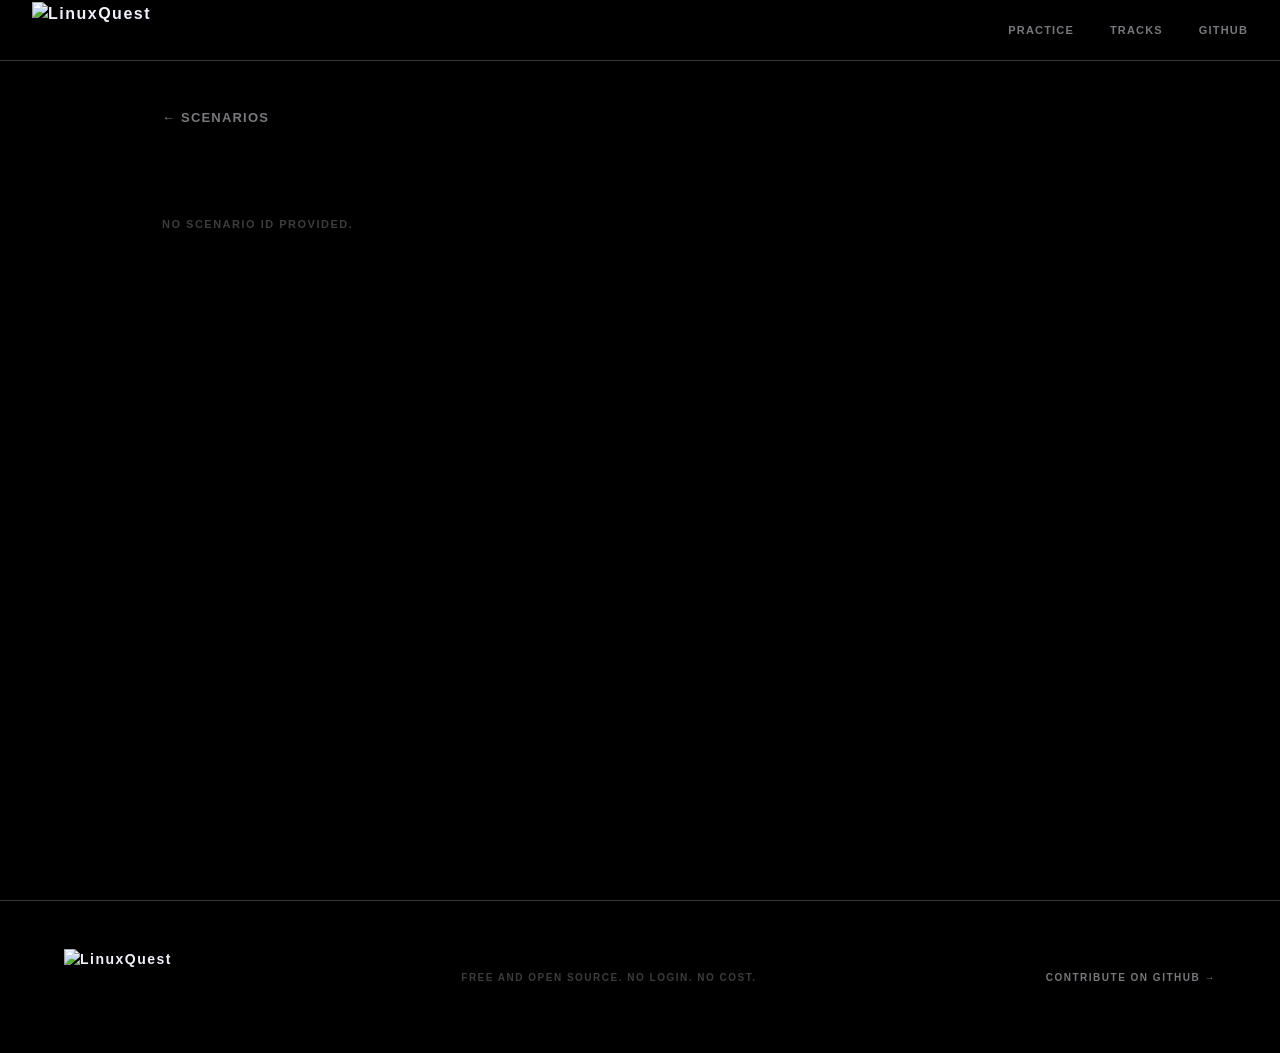
==== commit 6edd2f3f: "fix: html validation for latest PR related share button" ====
--- a/scenario.html
+++ b/scenario.html
@@ -4,7 +4,17 @@
   <meta charset="UTF-8">
   <meta name="viewport" content="width=device-width, initial-scale=1.0">
   <title>LinuxQuest — Scenario</title>
-  <meta name="description" content="Hands-on Linux practice scenario.">
+  <meta name="description" content="Hands-on Linux and DevOps practice scenario on LinuxQuest. Free, no login required.">
+  <meta property="og:type" content="website">
+  <meta property="og:site_name" content="LinuxQuest">
+  <meta property="og:title" content="LinuxQuest — Hands-on Linux Practice">
+  <meta property="og:description" content="Free hands-on Linux and DevOps scenarios. Practice real-world skills, no setup required.">
+  <meta property="og:url" content="https://linuxquest.online/scenario.html">
+  <meta property="og:image" content="https://linuxquest.online/assets/og-image.png">
+  <meta name="twitter:card" content="summary_large_image">
+  <meta name="twitter:title" content="LinuxQuest — Hands-on Linux Practice">
+  <meta name="twitter:description" content="Free hands-on Linux and DevOps scenarios. Practice real-world skills, no setup required.">
+  <meta name="twitter:image" content="https://linuxquest.online/assets/og-image.png">
   <link rel="icon" type="image/svg+xml" href="assets/linuxquest_logo.svg">
   <link rel="stylesheet" href="assets/css/style.css">
 </head>
@@ -112,41 +122,31 @@
           <button type="button" class="sp-reset-btn" id="sp-reset-btn" hidden>RESET TRACK</button>
         </div>
 
+        <!-- ── Share Section ─────────────────────────── -->
+        <div class="share-section">
+          <span class="share-label">Share this scenario</span>
+          <div class="share-buttons">
+            <button type="button" class="share-btn share-btn--copy" id="shareCopyBtn" onclick="copyScenarioLink()">
+              <svg xmlns="http://www.w3.org/2000/svg" width="15" height="15" viewBox="0 0 24 24" fill="none" stroke="currentColor" stroke-width="2.5" stroke-linecap="round" stroke-linejoin="round" aria-hidden="true"><path d="M10 13a5 5 0 0 0 7.54.54l3-3a5 5 0 0 0-7.07-7.07l-1.72 1.71"/><path d="M14 11a5 5 0 0 0-7.54-.54l-3 3a5 5 0 0 0 7.07 7.07l1.71-1.71"/></svg>
+              Copy Link
+            </button>
+            <a id="twitterShare" class="share-btn share-btn--x" href="#" target="_blank" rel="noopener noreferrer">
+              <svg xmlns="http://www.w3.org/2000/svg" width="15" height="15" viewBox="0 0 24 24" fill="currentColor" aria-hidden="true"><path d="M18.244 2.25h3.308l-7.227 8.26 8.502 11.24H16.17l-4.714-6.231-5.401 6.231H2.744l7.73-8.835L1.254 2.25H8.08l4.253 5.622zm-1.161 17.52h1.833L7.084 4.126H5.117z"/></svg>
+              Post on X
+            </a>
+            <button type="button" class="share-btn share-btn--linkedin" onclick="openLinkedInShare()">
+              <svg xmlns="http://www.w3.org/2000/svg" width="15" height="15" viewBox="0 0 24 24" fill="currentColor" aria-hidden="true"><path d="M20.447 20.452h-3.554v-5.569c0-1.328-.027-3.037-1.852-3.037-1.853 0-2.136 1.445-2.136 2.939v5.667H9.351V9h3.414v1.561h.046c.477-.9 1.637-1.85 3.37-1.85 3.601 0 4.267 2.37 4.267 5.455v6.286zM5.337 7.433c-1.144 0-2.063-.926-2.063-2.065 0-1.138.92-2.063 2.063-2.063 1.14 0 2.064.925 2.064 2.063 0 1.139-.925 2.065-2.064 2.065zm1.782 13.019H3.555V9h3.564v11.452zM22.225 0H1.771C.792 0 0 .774 0 1.729v20.542C0 23.227.792 24 1.771 24h20.451C23.2 24 24 23.227 24 22.271V1.729C24 .774 23.2 0 22.222 0h.003z"/></svg>
+              Share on LinkedIn
+            </button>
+          </div>
+        </div>
+
         <!-- Next scenario (track only, shown after mark complete) -->
         <div id="sp-next-wrap" hidden></div>
 
       </div><!-- /sp-body -->
     </div><!-- /sp-inner -->
-  
-  <!-- ── Share Section ──────────────────────────────── -->
-<div class="share-section">
-  <p style="margin-bottom: 8px; font-weight: bold;">Share this scenario:</p>
-  <button onclick="copyScenarioLink()">🔗 Copy Link</button>
-  <a id="twitterShare" href="#" target="_blank" rel="noopener">🐦 Share on X</a>
-  <a id="linkedinShare" href="#" target="_blank" rel="noopener">💼 Share on LinkedIn</a>
-</div>
 
-<script>
-function copyScenarioLink() {
-  navigator.clipboard.writeText(window.location.href).then(() => {
-    alert("Link copied! 🎉");
-  });
-}
-
-function updateShareLinks() {
-  const url = encodeURIComponent(window.location.href);
-  const params = new URLSearchParams(window.location.search);
-  const scenarioId = params.get('id') || 'this scenario';
-  const msg = encodeURIComponent("I just completed '" + scenarioId + "' on LinuxQuest 🚀");
-
-  document.getElementById('twitterShare').href =
-    'https://twitter.com/intent/tweet?text=' + msg + '&url=' + url;
-  document.getElementById('linkedinShare').href =
-    'https://www.linkedin.com/sharing/share-offsite/?url=' + url;
-}
-
-updateShareLinks();
-</script>   
   </main>
 
   <!-- ── Footer ─────────────────────────────────────────────────────── -->
--- a/assets/css/style.css
+++ b/assets/css/style.css
@@ -1816,34 +1816,65 @@
 
 /* Share Section */
 .share-section {
-  padding: 20px 24px;
-  margin: 24px 0;
-  display: flex;
-  align-items: center;
-  gap: 12px;
+  margin-top: 40px;
+  padding-top: 28px;
+  border-top: 1px solid #2a2f35;
+  display: flex;
+  flex-direction: column;
+  align-items: center;
+  gap: 14px;
+  text-align: center;
+}
+
+.share-label {
+  font-size: 11px;
+  font-weight: 700;
+  letter-spacing: 0.1em;
+  text-transform: uppercase;
+  color: #6e7681;
+}
+
+.share-buttons {
+  display: flex;
+  gap: 10px;
   flex-wrap: wrap;
-}
-
-.share-section p {
-  color: #ccc;
-  margin: 0 8px 0 0;
-}
-
-.share-section button,
-.share-section a {
+  justify-content: center;
+}
+
+.share-btn {
+  display: inline-flex;
+  align-items: center;
+  gap: 7px;
   padding: 8px 16px;
   border-radius: 6px;
-  background: #1e2327;
+  font-size: 13px;
+  font-weight: 600;
+  font-family: inherit;
+  text-decoration: none;
+  border: 1px solid transparent;
+  cursor: pointer;
+  transition: opacity 0.15s, transform 0.1s;
+  white-space: nowrap;
+  line-height: 1;
+}
+
+.share-btn:hover  { opacity: 0.85; transform: translateY(-1px); }
+.share-btn:active { transform: translateY(0); opacity: 1; }
+
+.share-btn--copy {
+  background: #21262d;
+  color: #c9d1d9;
+  border-color: #30363d;
+}
+
+.share-btn--x {
+  background: #000;
   color: #fff;
-  text-decoration: none;
-  border: 1px solid #444;
-  cursor: pointer;
-  font-size: 14px;
-  transition: background 0.2s;
-}
-
-.share-section button:hover,
-.share-section a:hover {
-  background: #2ea043;
-  border-color: #2ea043;
+  border-color: #333;
+}
+
+.share-btn--linkedin {
+  background: #0A66C2;
+  color: #fff;
+  border-color: #0A66C2;
 }
